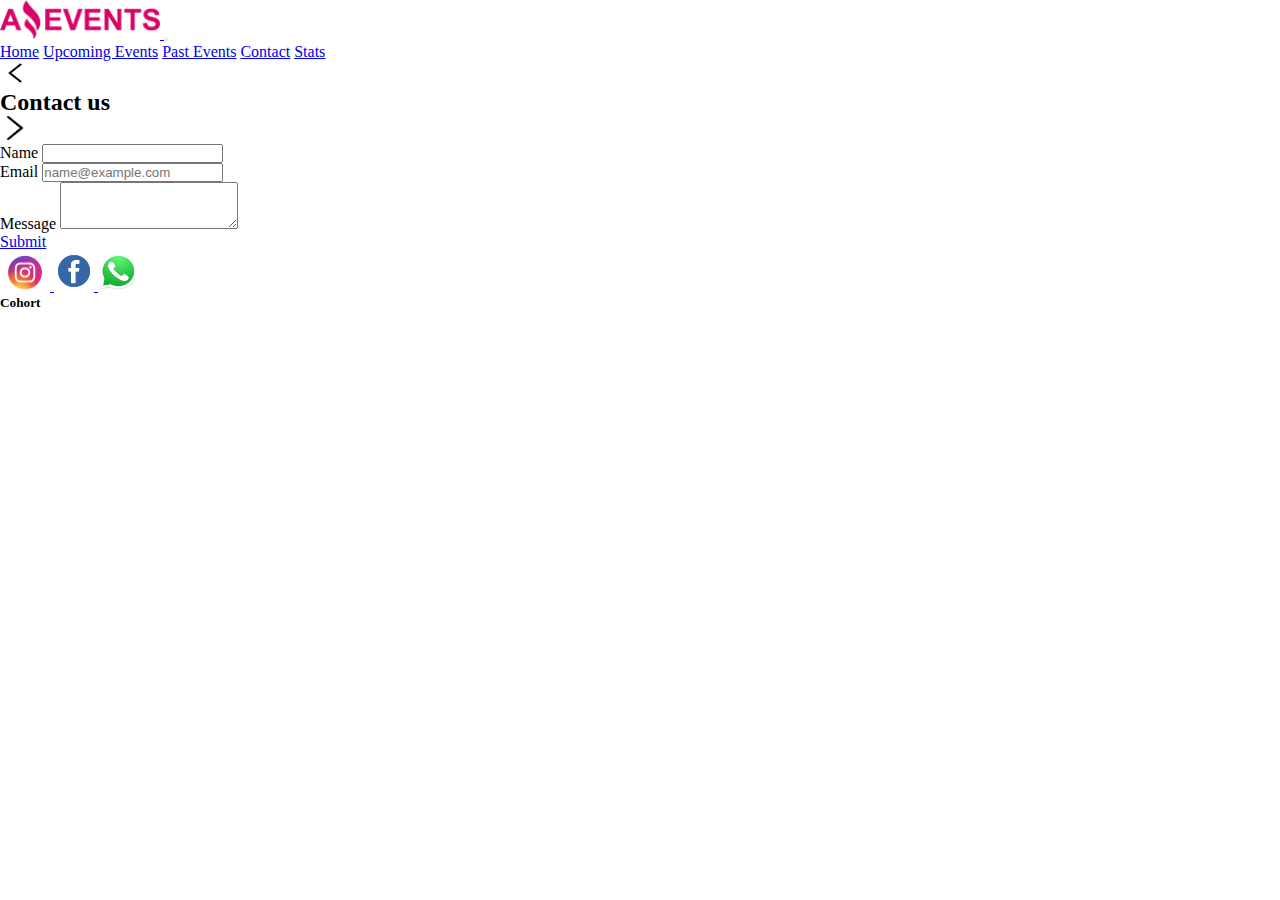
==== contact.html @ 9f68ee1e "tarea 1" ====
<!DOCTYPE html>
<html lang="en">
<head>
    <meta charset="UTF-8">
    <meta http-equiv="X-UA-Compatible" content="IE=edge">
    <meta name="viewport" content="width=device-width, initial-scale=1.0">
    <link href="https://cdn.jsdelivr.net/npm/bootstrap@5.3.0-alpha1/dist/css/bootstrap.min.css" rel="stylesheet" integrity="sha384-GLhlTQ8iRABdZLl6O3oVMWSktQOp6b7In1Zl3/Jr59b6EGGoI1aFkw7cmDA6j6gD" crossorigin="anonymous">
    <link rel="stylesheet" href="style.css">
    <title>Amazing Events</title>
    <link rel="shortcut icon" href="./assets/Logo Amazing Events.png" type="image/x-icon">
</head>
<body>
    <header>
        <nav class="navbar bg-dark navbar-expand-lg">
            <div class="container-fluid">
                <a class="navbar-brand" href="#">
                    <img class="logoAE" src="./assets/Logo Amazing Events.png" alt="logoAE">
                </a>
                <button class="navbar-toggler" type="button" data-bs-toggle="collapse" data-bs-target="#navbarSupportedContent"
                    aria-controls="navbarSupportedContent" aria-expanded="false" aria-label="Toggle navigation">
                    <span class="navbar-toggler-icon"></span>
                </button>
                <div class="collapse navbar-collapse d-grid gap-2 d-md-flex justify-content-md-end">
                  <a type="button" class="btn btn-light btn-outline-danger" href="./index.html">Home</a>
                  <a type="button" class="btn btn-light btn-outline-danger" href="./upcomingEvents.html">Upcoming Events</a>
                  <a type="button" class="btn btn-light btn-outline-danger" href="./pastEvents.html">Past Events</a>
                  <a type="button" class="btn btn-light btn-outline-danger" href="#">Contact</a>
                  <a type="button" class="btn btn-light btn-outline-danger" href="./stats.html">Stats</a>
                </div>
            </div>
          </nav>
          <nav class="navbar bg-dark-subtle">
            <div class="container-fluid">
              <a class="navbar-brand" href="./upcomingEvents.html">
                <img src="./assets/flechaIzq.png" alt="Logo" width="30" height="24" class="d-inline-block align-text-top">
              </a>
              <h2>Contact us</h2>
              <a class="navbar-brand" href="./contact.html">
                <img src="./assets/flechaDer.png" alt="Logo" width="30" height="24" class="d-inline-block align-text-top">
              </a>
            </div>
          </nav>
    </header>
    <main class="container bg-secondary-subtle">
        <div class="col-md-6 offset-md-3">
            <label for="name" class="form-label">Name</label>
            <input type="text" class="form-control" id="exampleFormControlInput1">
        </div>
        <div class="col-md-6 offset-md-3">
            <label for="email" class="form-label">Email</label>
            <input type="email" class="form-control" id="exampleFormControlInput1" placeholder="name@example.com">
        </div>
        <div class="col-md-6 offset-md-3">
            <label for="message" class="form-label">Message</label>
            <textarea class="form-control" id="exampleFormControlTextarea1" rows="3"></textarea>
        </div>
        <div class="col-md-6 offset-md-3 d-grid gap-2 d-md-flex justify-content-md-end">
          <a type="button" class="btn btn-light btn-outline-danger" href="./index.html">Submit</a>
        </div>
    </main>
    <footer class=" bg-dark-subtle">
      <nav class="navbar ">
        <div class="container-fluid">
          <div >
            <a class="navbar-brand" href="https://www.instagram.com/">
              <img src="./assets/ig.png" width="50" alt="LogoIg"  class="d-inline-block align-text-top">
            </a>
            <a class="navbar-brand" href="https://www.facebook.com/">
              <img src="./assets/fb.png" alt="LogoIFb" width="40" class="d-inline-block align-text-top">
            </a>
            <a class="navbar-brand" href="https://www.whatsapp.com/">           
              <img src="./assets/wp.png" alt="LogoWp" width="40" class="d-inline-block align-text-top">
            </a>
          </div>
          <div class="d-grid gap-2 d-md-flex justify-content-md-end">
            <h5>Cohort</h5>
          </div>
        
        </div>
      </nav>
    </footer>
</body>
</html>
---- style.css ----
*{
    margin: 0;
    padding: 0;
    box-sizing: border-box;
}



.logoAE{
    width: 10rem;
}

.card-title{
    text-align: center;
}
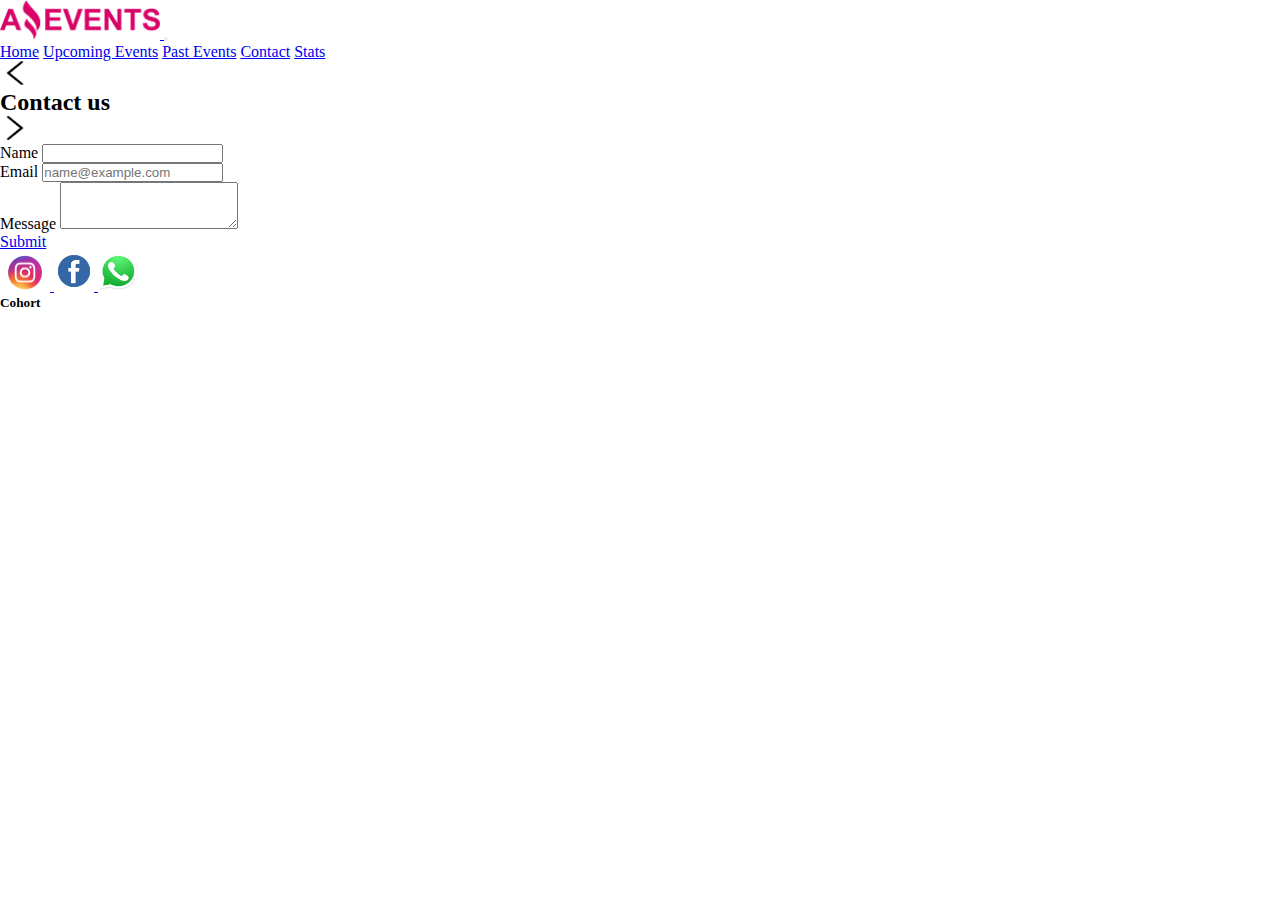
==== commit 8d1092c8: "task 2" ====
--- a/contact.html
+++ b/contact.html
@@ -7,14 +7,14 @@
     <link href="https://cdn.jsdelivr.net/npm/bootstrap@5.3.0-alpha1/dist/css/bootstrap.min.css" rel="stylesheet" integrity="sha384-GLhlTQ8iRABdZLl6O3oVMWSktQOp6b7In1Zl3/Jr59b6EGGoI1aFkw7cmDA6j6gD" crossorigin="anonymous">
     <link rel="stylesheet" href="style.css">
     <title>Amazing Events</title>
-    <link rel="shortcut icon" href="./assets/Logo Amazing Events.png" type="image/x-icon">
+    <link rel="shortcut icon" href="./assets/LogoAmazingEvents.png" type="image/x-icon">
 </head>
 <body>
     <header>
         <nav class="navbar bg-dark navbar-expand-lg">
             <div class="container-fluid">
                 <a class="navbar-brand" href="#">
-                    <img class="logoAE" src="./assets/Logo Amazing Events.png" alt="logoAE">
+                    <img class="logoAE" src="./assets/LogoAmazingEvents.png" alt="logoAE">
                 </a>
                 <button class="navbar-toggler" type="button" data-bs-toggle="collapse" data-bs-target="#navbarSupportedContent"
                     aria-controls="navbarSupportedContent" aria-expanded="false" aria-label="Toggle navigation">
@@ -29,17 +29,17 @@
                 </div>
             </div>
           </nav>
-          <nav class="navbar bg-dark-subtle">
+          <div class="navbar bg-dark-subtle">
             <div class="container-fluid">
               <a class="navbar-brand" href="./upcomingEvents.html">
                 <img src="./assets/flechaIzq.png" alt="Logo" width="30" height="24" class="d-inline-block align-text-top">
               </a>
               <h2>Contact us</h2>
-              <a class="navbar-brand" href="./contact.html">
+              <a class="navbar-brand" href="./stats.html">
                 <img src="./assets/flechaDer.png" alt="Logo" width="30" height="24" class="d-inline-block align-text-top">
               </a>
             </div>
-          </nav>
+          </div>
     </header>
     <main class="container bg-secondary-subtle">
         <div class="col-md-6 offset-md-3">
@@ -55,7 +55,7 @@
             <textarea class="form-control" id="exampleFormControlTextarea1" rows="3"></textarea>
         </div>
         <div class="col-md-6 offset-md-3 d-grid gap-2 d-md-flex justify-content-md-end">
-          <a type="button" class="btn btn-light btn-outline-danger" href="./index.html">Submit</a>
+          <a type="button" class="btn btn-light btn-outline-dark" href="./index.html">Submit</a>
         </div>
     </main>
     <footer class=" bg-dark-subtle">
--- a/style.css
+++ b/style.css
@@ -3,8 +3,6 @@
     padding: 0;
     box-sizing: border-box;
 }
-
-
 
 .logoAE{
     width: 10rem;
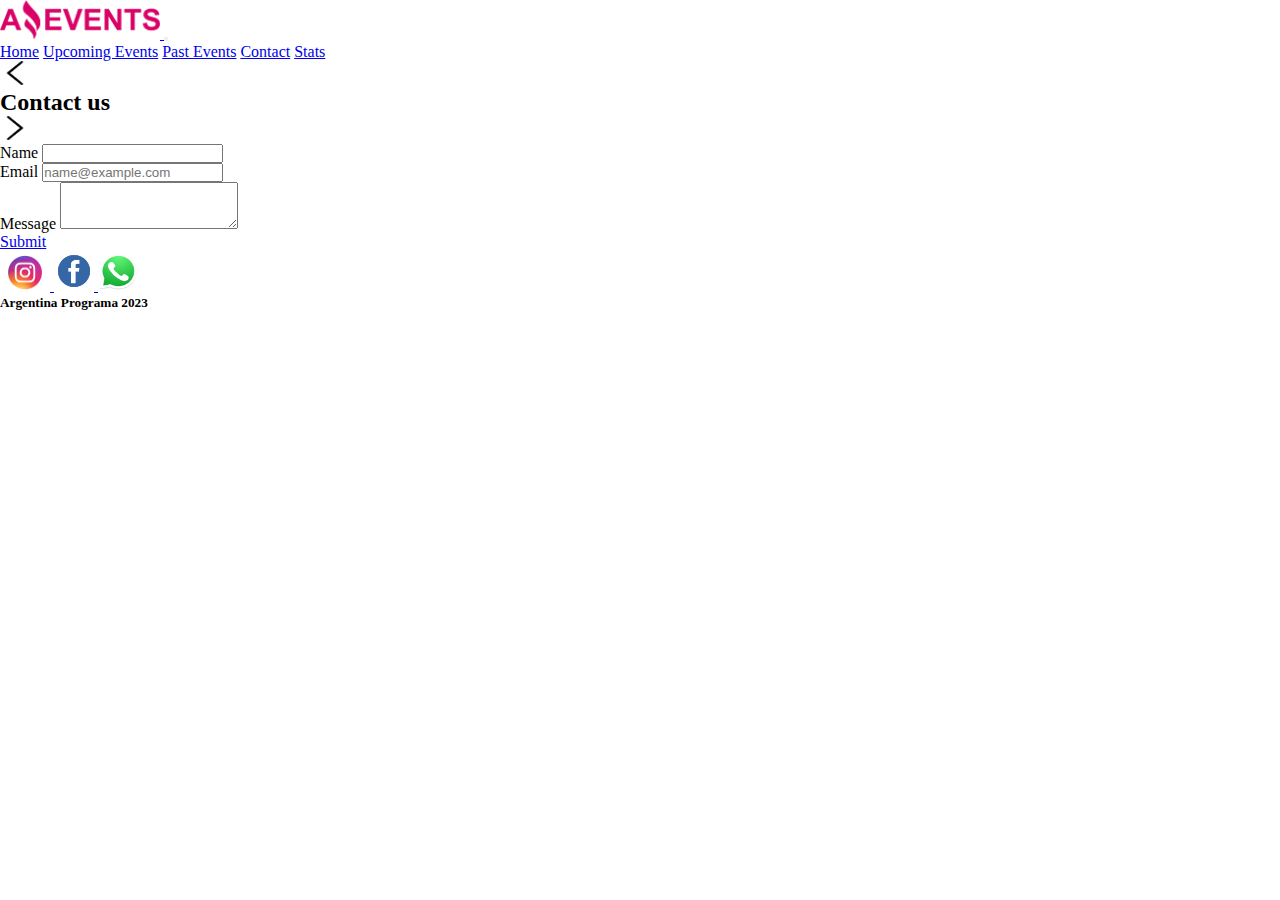
==== commit 5e9fe3d5: "tarea 4" ====
--- a/contact.html
+++ b/contact.html
@@ -73,7 +73,7 @@
             </a>
           </div>
           <div class="d-grid gap-2 d-md-flex justify-content-md-end">
-            <h5>Cohort</h5>
+            <h5>Argentina Programa 2023</h5>
           </div>
         
         </div>
--- a/style.css
+++ b/style.css
@@ -12,5 +12,3 @@
     text-align: center;
 }
 
-
-
